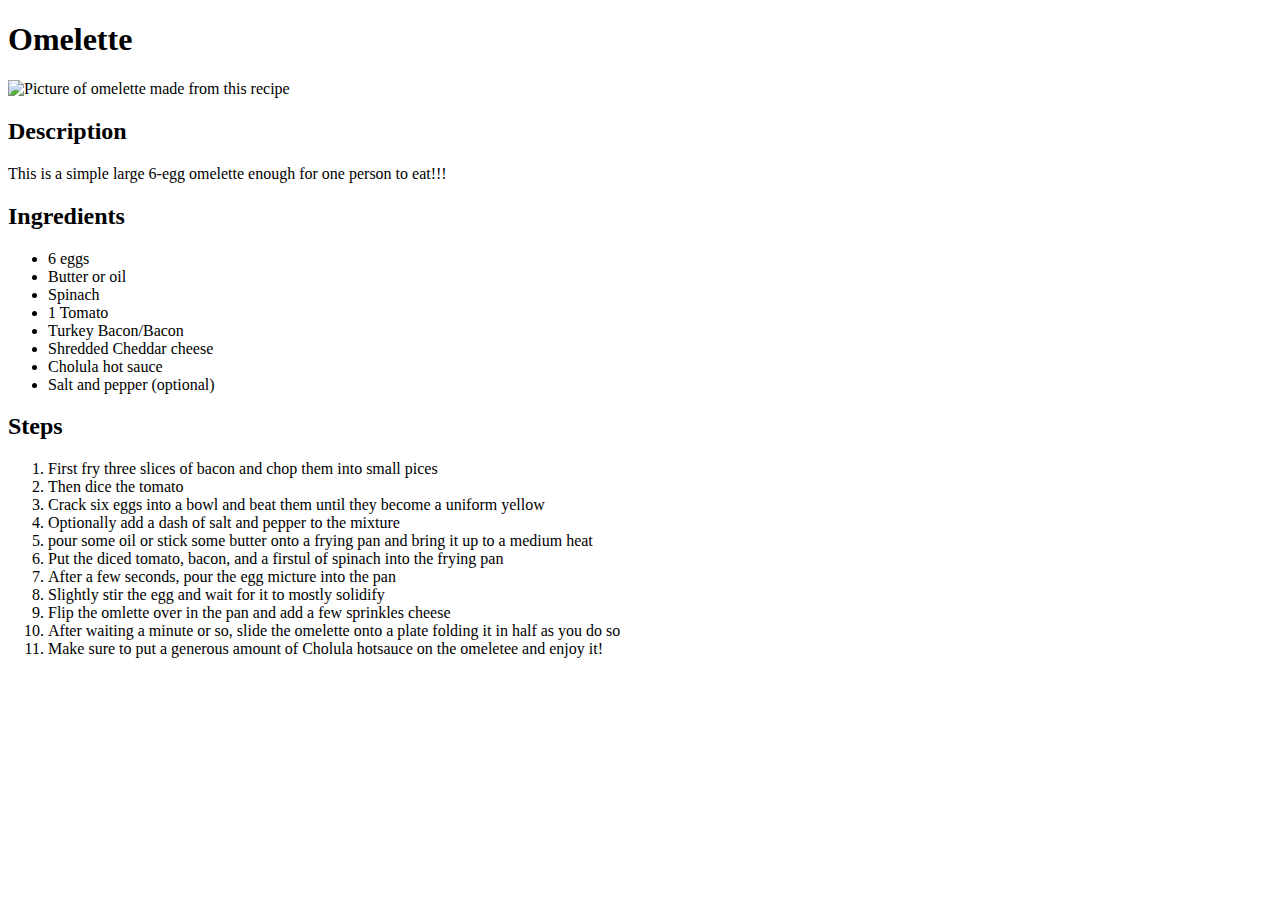
==== recipes/omelette.html @ 46d37aed "added and wrote out omelette.html" ====
<!DOCTYPE html>
<html lang="en">
<head>
    <meta charset="UTF-8">
    <meta http-equiv="X-UA-Compatible" content="IE=edge">
    <meta name="viewport" content="width=device-width, initial-scale=1.0">
    <title>Omelette Recipe</title>
</head>
<body>
    <h1>Omelette</h1>
    <img src="..\imgs\omelette.jpg" alt="Picture of omelette made from this recipe"   width="400" 
    height="500">
    <h2>Description</h2>

    <p>This is a simple large 6-egg omelette enough for one person to eat!!!</p>
    <h2>Ingredients</h2>

    <ul>
        <li>6 eggs</li>
        <li>Butter or oil</li>
        <li>Spinach</li>
        <li>1 Tomato</li>
        <li>Turkey Bacon/Bacon</li>
        <li>Shredded Cheddar cheese</li>
        <li>Cholula hot sauce</li>
        <li>Salt and pepper (optional)</li>
    </ul>

    <h2>Steps</h2>
    
    <ol>
        <li>First fry three slices of bacon and chop them into small pices</li>
        <li>Then dice the tomato</li>
        <li>Crack six eggs into a bowl and beat them until they become a uniform yellow</li>
        <li>Optionally add a dash of salt and pepper to the mixture</li>
        <li>pour some oil or stick some butter onto a frying pan and bring it up to a medium heat</li>
        <li>Put the diced tomato, bacon, and a firstul of spinach into the frying pan</li>
        <li>After a few seconds, pour the egg micture into the pan</li>
        <li>Slightly stir the egg and wait for it to mostly solidify</li>
        <li>Flip the omlette over in the pan and add a few sprinkles cheese</li>
        <li>After waiting a minute or so, slide the omelette onto a plate folding it in half as you do so</li>
        <li>Make sure to put a generous amount of Cholula hotsauce on the omeletee and enjoy it!</li>
    </ol>
</body>
</html>
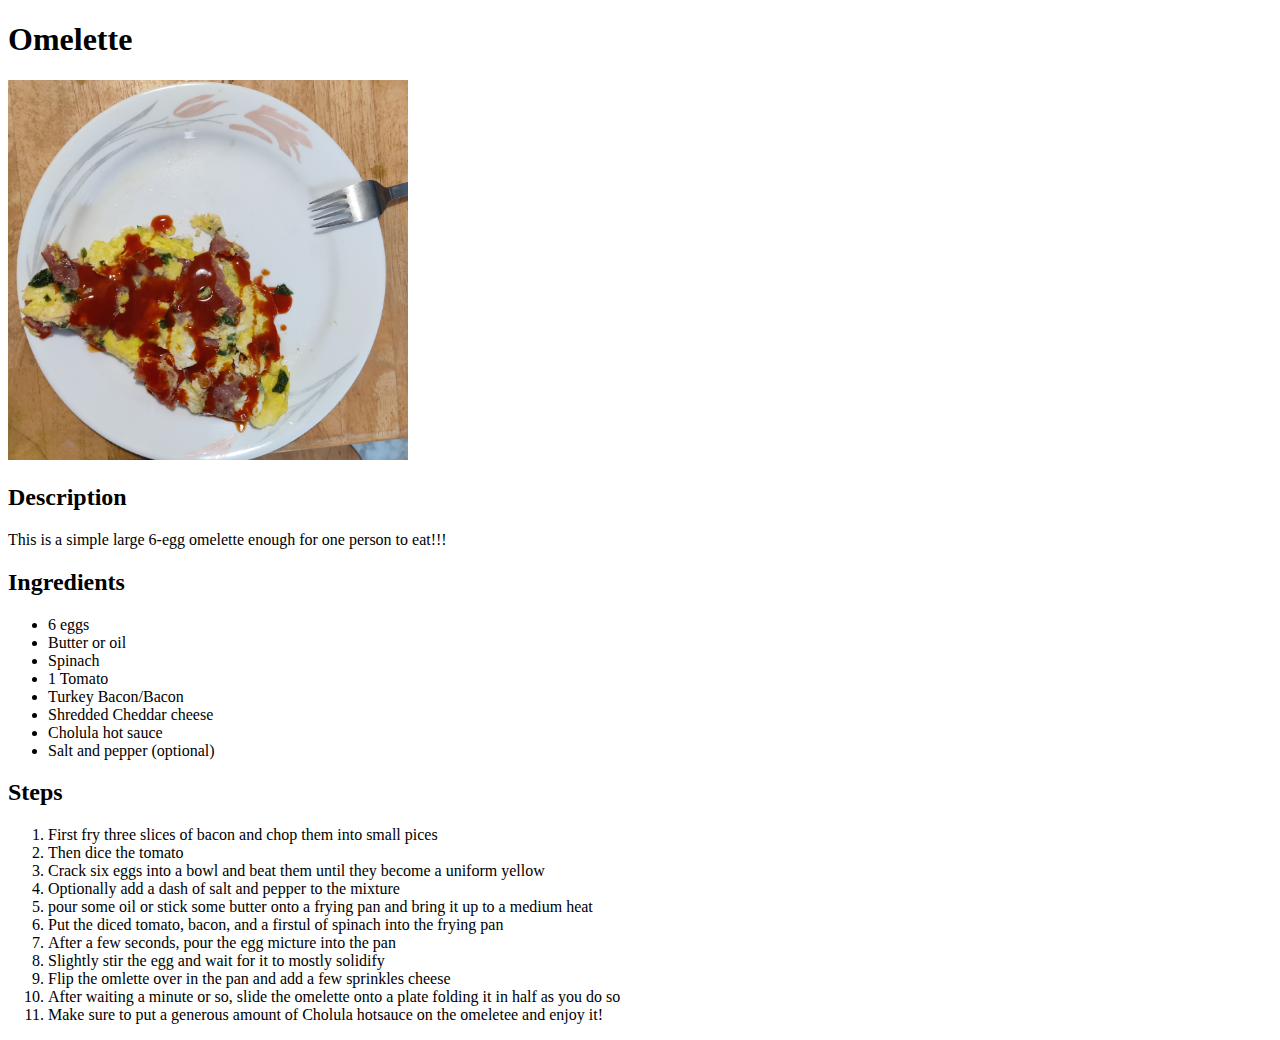
==== commit 31d7f0b7: "Added image, and linked index to omelette" ====
--- a/recipes/omelette.html
+++ b/recipes/omelette.html
@@ -9,7 +9,7 @@
 <body>
     <h1>Omelette</h1>
     <img src="..\imgs\omelette.jpg" alt="Picture of omelette made from this recipe"   width="400" 
-    height="500">
+    height="380">
     <h2>Description</h2>
 
     <p>This is a simple large 6-egg omelette enough for one person to eat!!!</p>
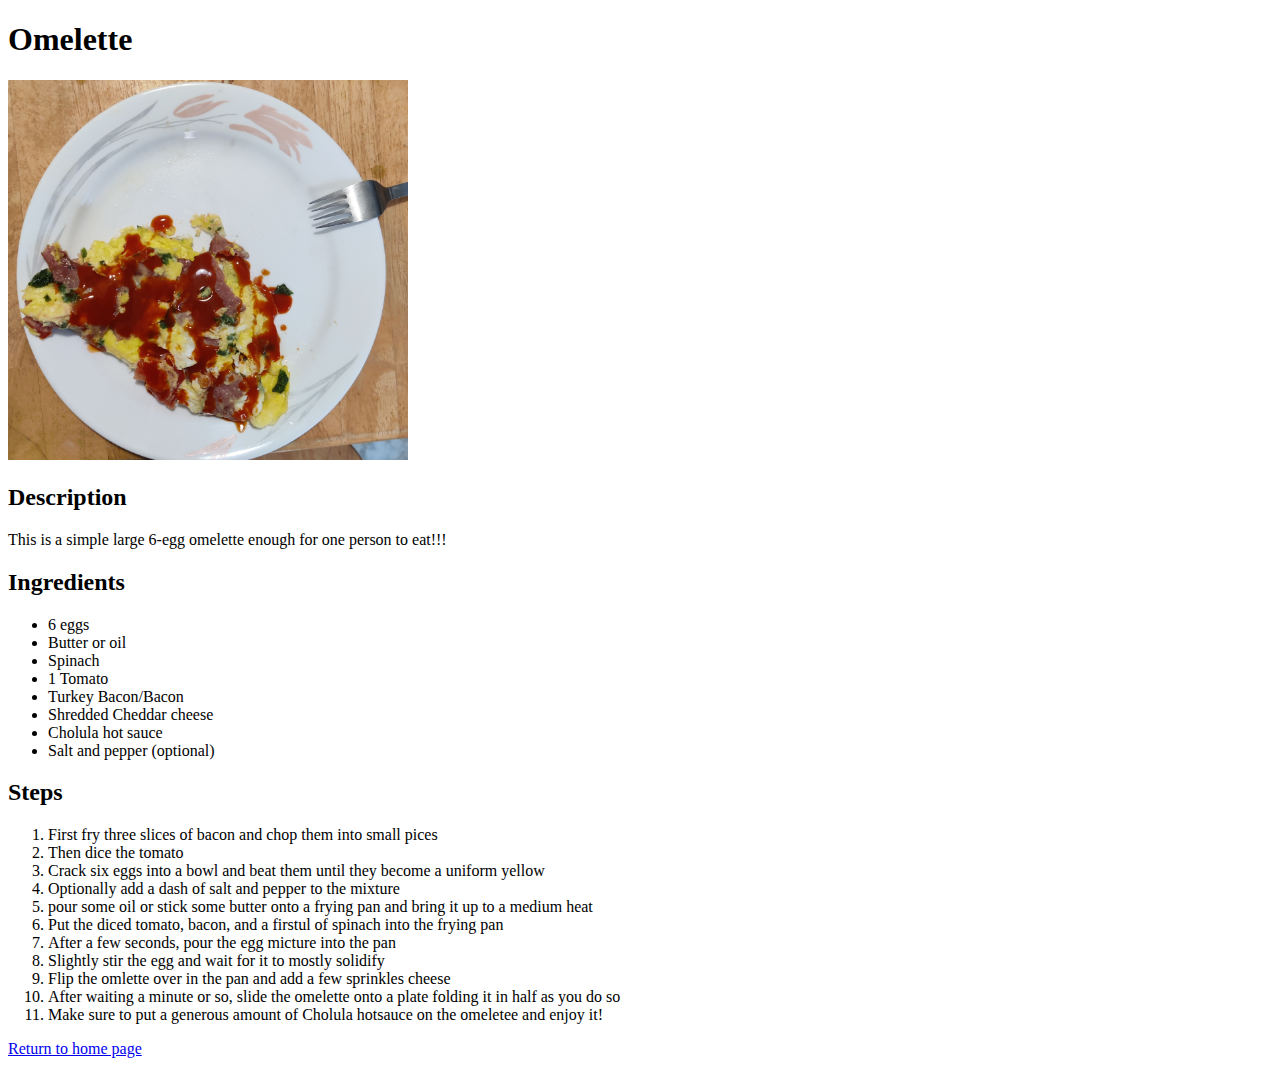
==== commit c9822f05: "fixed error in readme. Put in finishing touches" ====
--- a/recipes/omelette.html
+++ b/recipes/omelette.html
@@ -41,5 +41,7 @@
         <li>After waiting a minute or so, slide the omelette onto a plate folding it in half as you do so</li>
         <li>Make sure to put a generous amount of Cholula hotsauce on the omeletee and enjoy it!</li>
     </ol>
+
+    <a href="../index.html">Return to home page</a>
 </body>
 </html>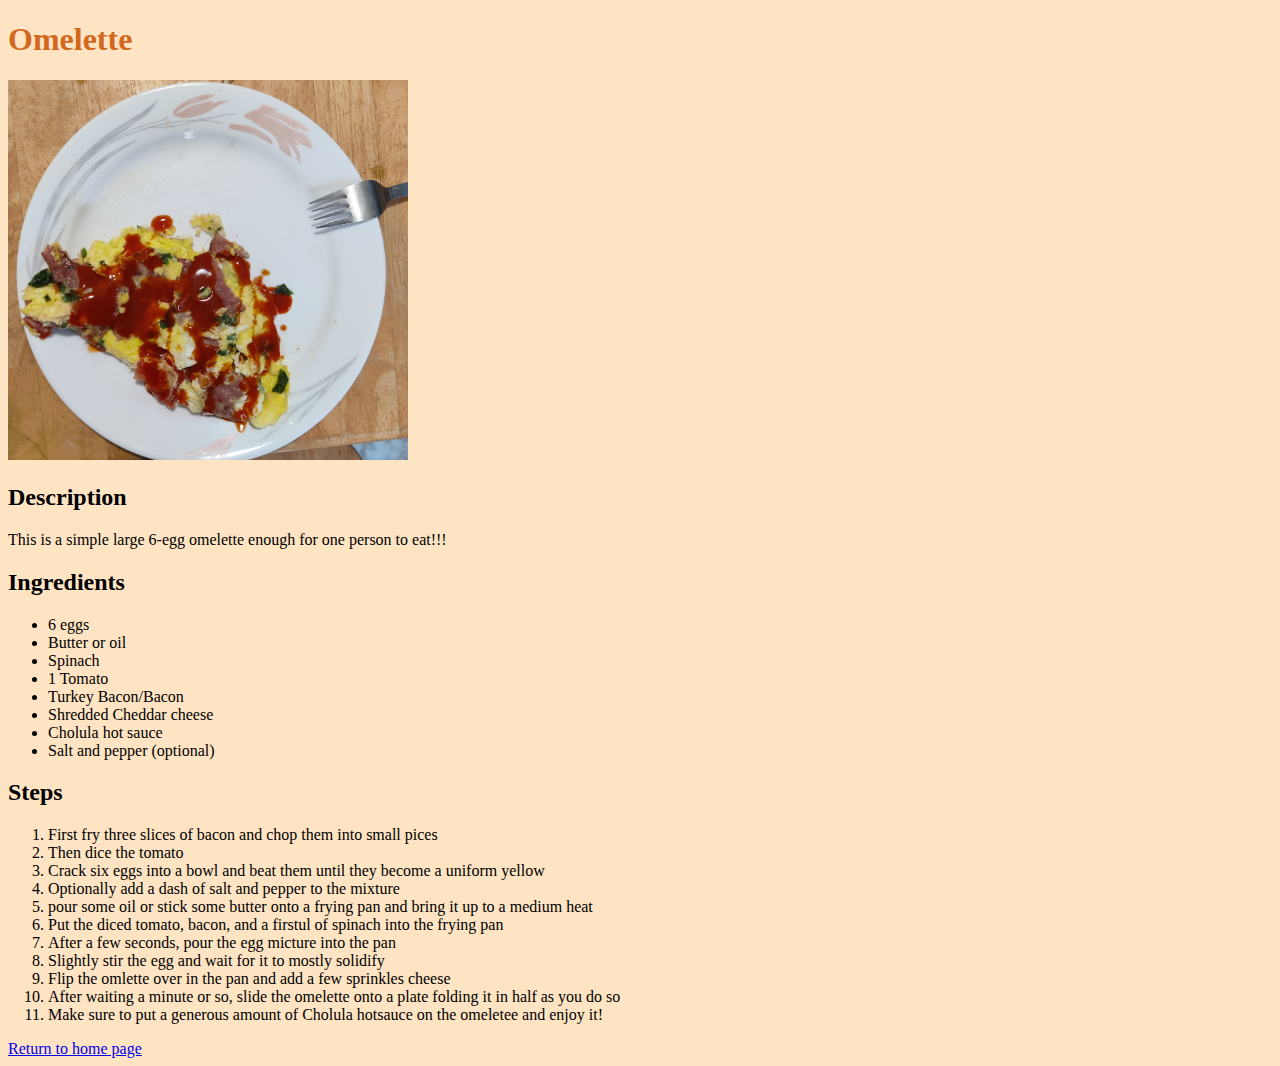
==== commit c21fcb0e: "added css file and some style to all pages" ====
--- a/recipes/omelette.html
+++ b/recipes/omelette.html
@@ -5,6 +5,7 @@
     <meta http-equiv="X-UA-Compatible" content="IE=edge">
     <meta name="viewport" content="width=device-width, initial-scale=1.0">
     <title>Omelette Recipe</title>
+    <link rel="stylesheet" href=".././css/style.css">
 </head>
 <body>
     <h1>Omelette</h1>
--- a/css/style.css
+++ b/css/style.css
@@ -0,0 +1,7 @@
+*{
+    background-color: bisque;
+}
+
+h1 {
+    color:chocolate;
+}